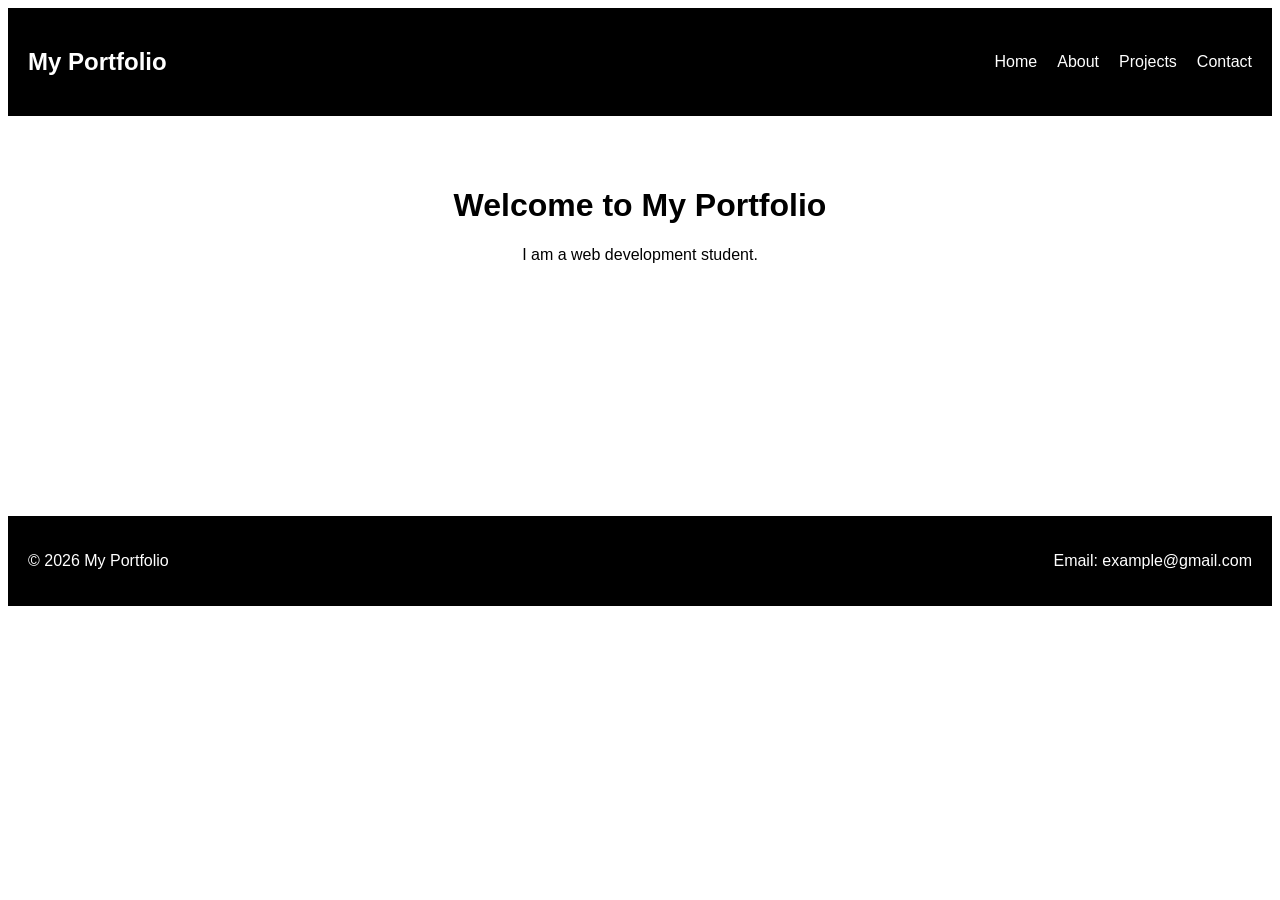
==== P10/P10.html @ 082b6d22 "Added P5 to P13 programs" ====
<!DOCTYPE html>
<html>
<head>
    <title>My Portfolio</title>

    <style>
        body {
            font-family: Arial;
            
        }

        header {
            background-color: black;
            color: white;
            padding: 20px;
            display: flex;
            justify-content: space-between;
            align-items: center;
        }

        nav {
            display: flex;
            gap: 20px;
        }

        nav a {
            color: white;
            text-decoration: none;
        }

        main {
            padding: 50px;
            text-align: center;
            min-height: 300px;
        }

        footer {
            background-color: black;
            color: white;
            padding: 20px;
            display: flex;
            justify-content: space-between;
            align-items: center;
        }

        @media (max-width: 600px) {
            header, footer {
                flex-direction: column;
                gap: 15px;
            }
        }
    </style>
</head>

<body>

    <header>
        <h2>My Portfolio</h2>

        <nav>
            <a href="#">Home</a>
            <a href="#">About</a>
            <a href="#">Projects</a>
            <a href="#">Contact</a>
        </nav>
    </header>

    <main>
        <h1>Welcome to My Portfolio</h1>
        <p>I am a web development student.</p>
    </main>

    <footer>
        <p>© 2026 My Portfolio</p>
        <p>Email: example@gmail.com</p>
    </footer>

</body>
</html>
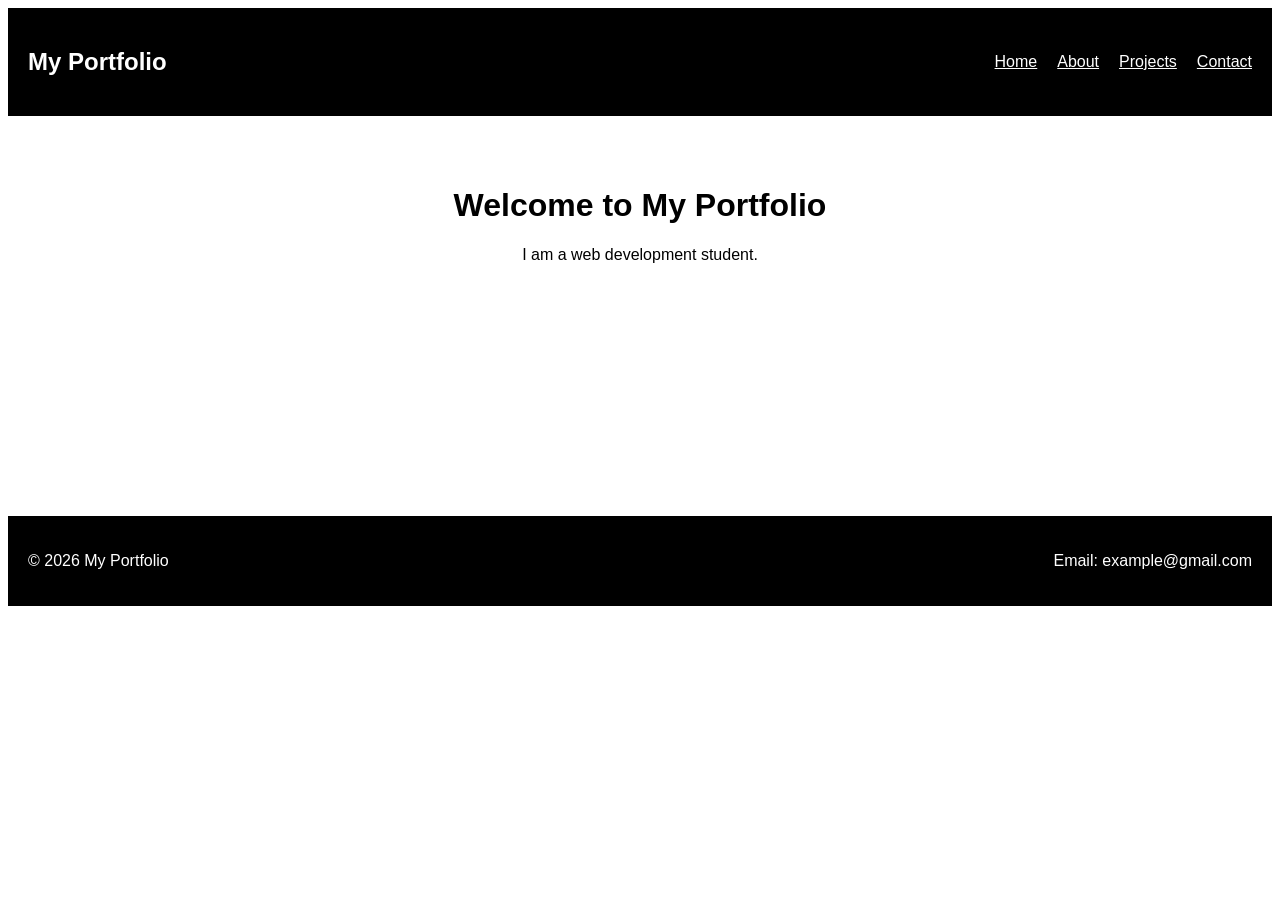
==== commit 28cc4603: "Update P10.html" ====
--- a/P10/P10.html
+++ b/P10/P10.html
@@ -1,62 +1,29 @@
+
 <!DOCTYPE html>
 <html>
 <head>
     <title>My Portfolio</title>
-
     <style>
-        body {
-            font-family: Arial;
-            
-        }
-
-        header {
-            background-color: black;
+        body { font-family: Arial; }
+        header, footer {
+            background: black;
             color: white;
             padding: 20px;
             display: flex;
             justify-content: space-between;
             align-items: center;
         }
-
-        nav {
-            display: flex;
-            gap: 20px;
-        }
-
-        nav a {
-            color: white;
-            text-decoration: none;
-        }
-
-        main {
-            padding: 50px;
-            text-align: center;
-            min-height: 300px;
-        }
-
-        footer {
-            background-color: black;
-            color: white;
-            padding: 20px;
-            display: flex;
-            justify-content: space-between;
-            align-items: center;
-        }
-
-        @media (max-width: 600px) {
-            header, footer {
-                flex-direction: column;
-                gap: 15px;
-            }
+        nav { display: flex; gap: 20px; }
+        nav a { color: white; }
+        main { padding: 50px; text-align: center; min-height: 300px; }
+        @media(max-width: 600px) {
+            header, footer { flex-direction: column; gap: 15px; }
         }
     </style>
 </head>
-
 <body>
-
     <header>
         <h2>My Portfolio</h2>
-
         <nav>
             <a href="#">Home</a>
             <a href="#">About</a>
@@ -64,16 +31,13 @@
             <a href="#">Contact</a>
         </nav>
     </header>
-
     <main>
         <h1>Welcome to My Portfolio</h1>
         <p>I am a web development student.</p>
     </main>
-
     <footer>
         <p>© 2026 My Portfolio</p>
         <p>Email: example@gmail.com</p>
     </footer>
-
 </body>
-</html>+</html>
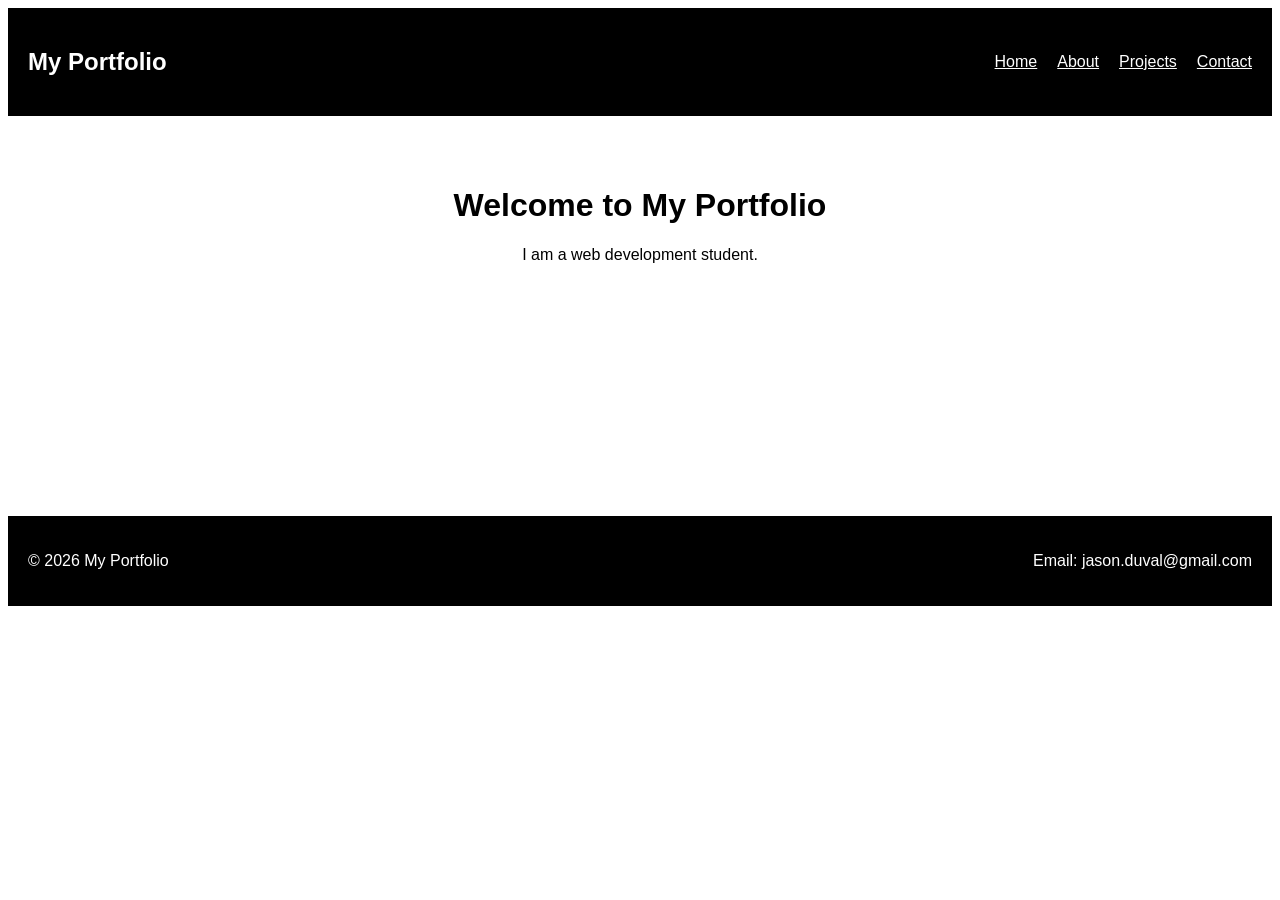
==== commit 922423cc: "Update P10.html" ====
--- a/P10/P10.html
+++ b/P10/P10.html
@@ -37,7 +37,7 @@
     </main>
     <footer>
         <p>© 2026 My Portfolio</p>
-        <p>Email: example@gmail.com</p>
+        <p>Email: jason.duval@gmail.com</p>
     </footer>
 </body>
 </html>
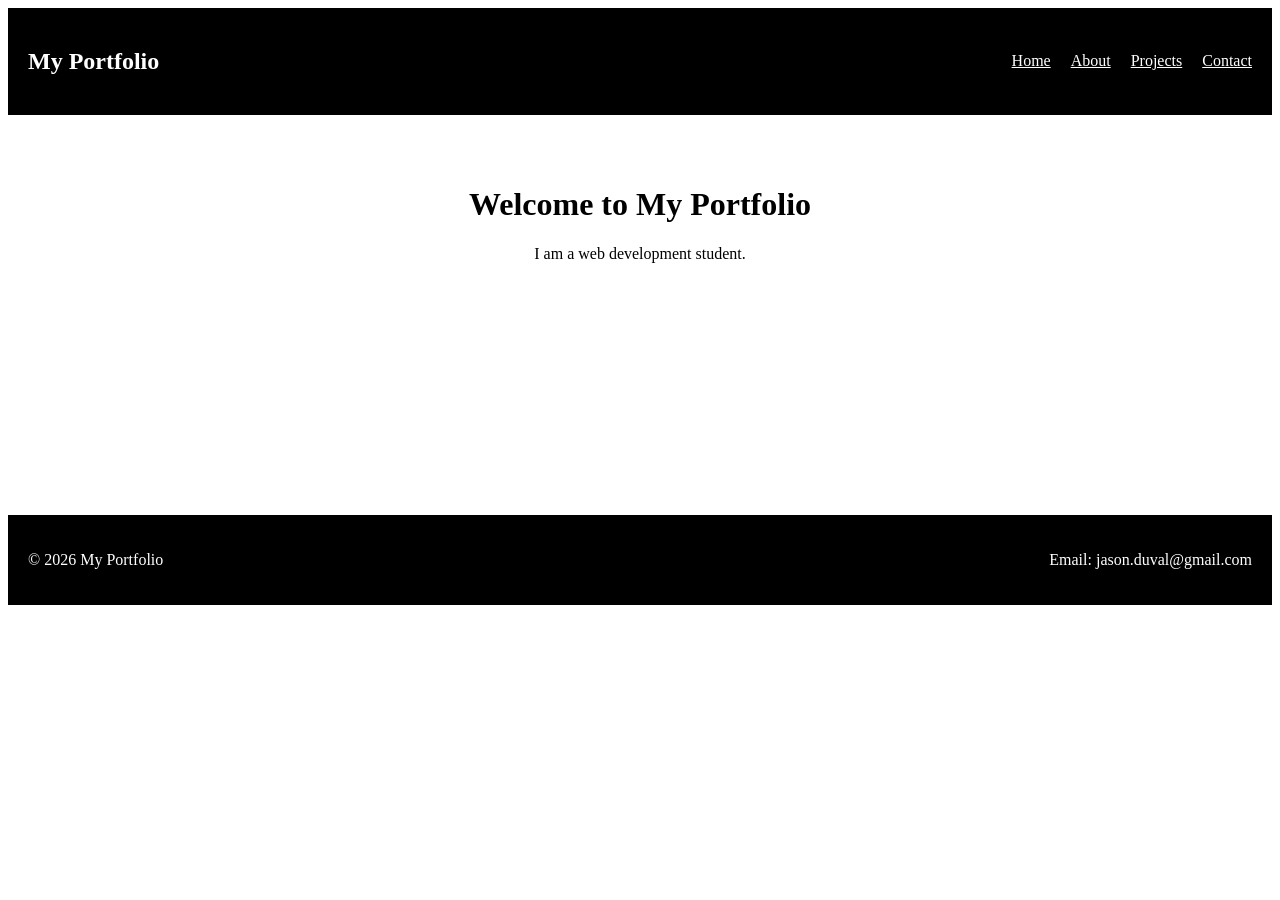
==== commit abbf12a2: "Update P10.html" ====
--- a/P10/P10.html
+++ b/P10/P10.html
@@ -4,14 +4,9 @@
 <head>
     <title>My Portfolio</title>
     <style>
-        body { font-family: Arial; }
         header, footer {
-            background: black;
-            color: white;
-            padding: 20px;
-            display: flex;
-            justify-content: space-between;
-            align-items: center;
+            background: black; color: white; padding: 20px;
+            display: flex; justify-content: space-between; align-items: center;
         }
         nav { display: flex; gap: 20px; }
         nav a { color: white; }
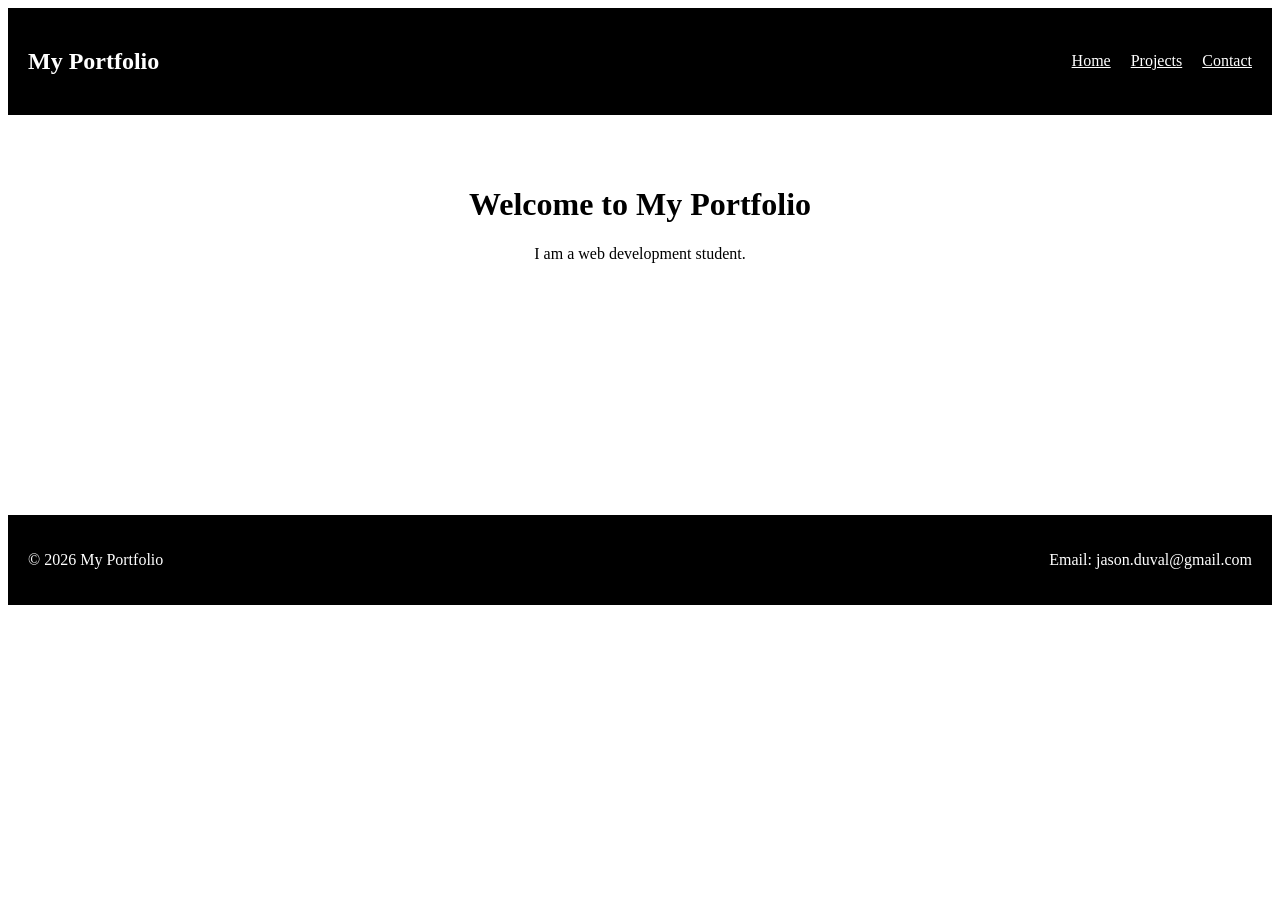
==== commit 6074d0b4: "Update P10.html" ====
--- a/P10/P10.html
+++ b/P10/P10.html
@@ -21,7 +21,6 @@
         <h2>My Portfolio</h2>
         <nav>
             <a href="#">Home</a>
-            <a href="#">About</a>
             <a href="#">Projects</a>
             <a href="#">Contact</a>
         </nav>
